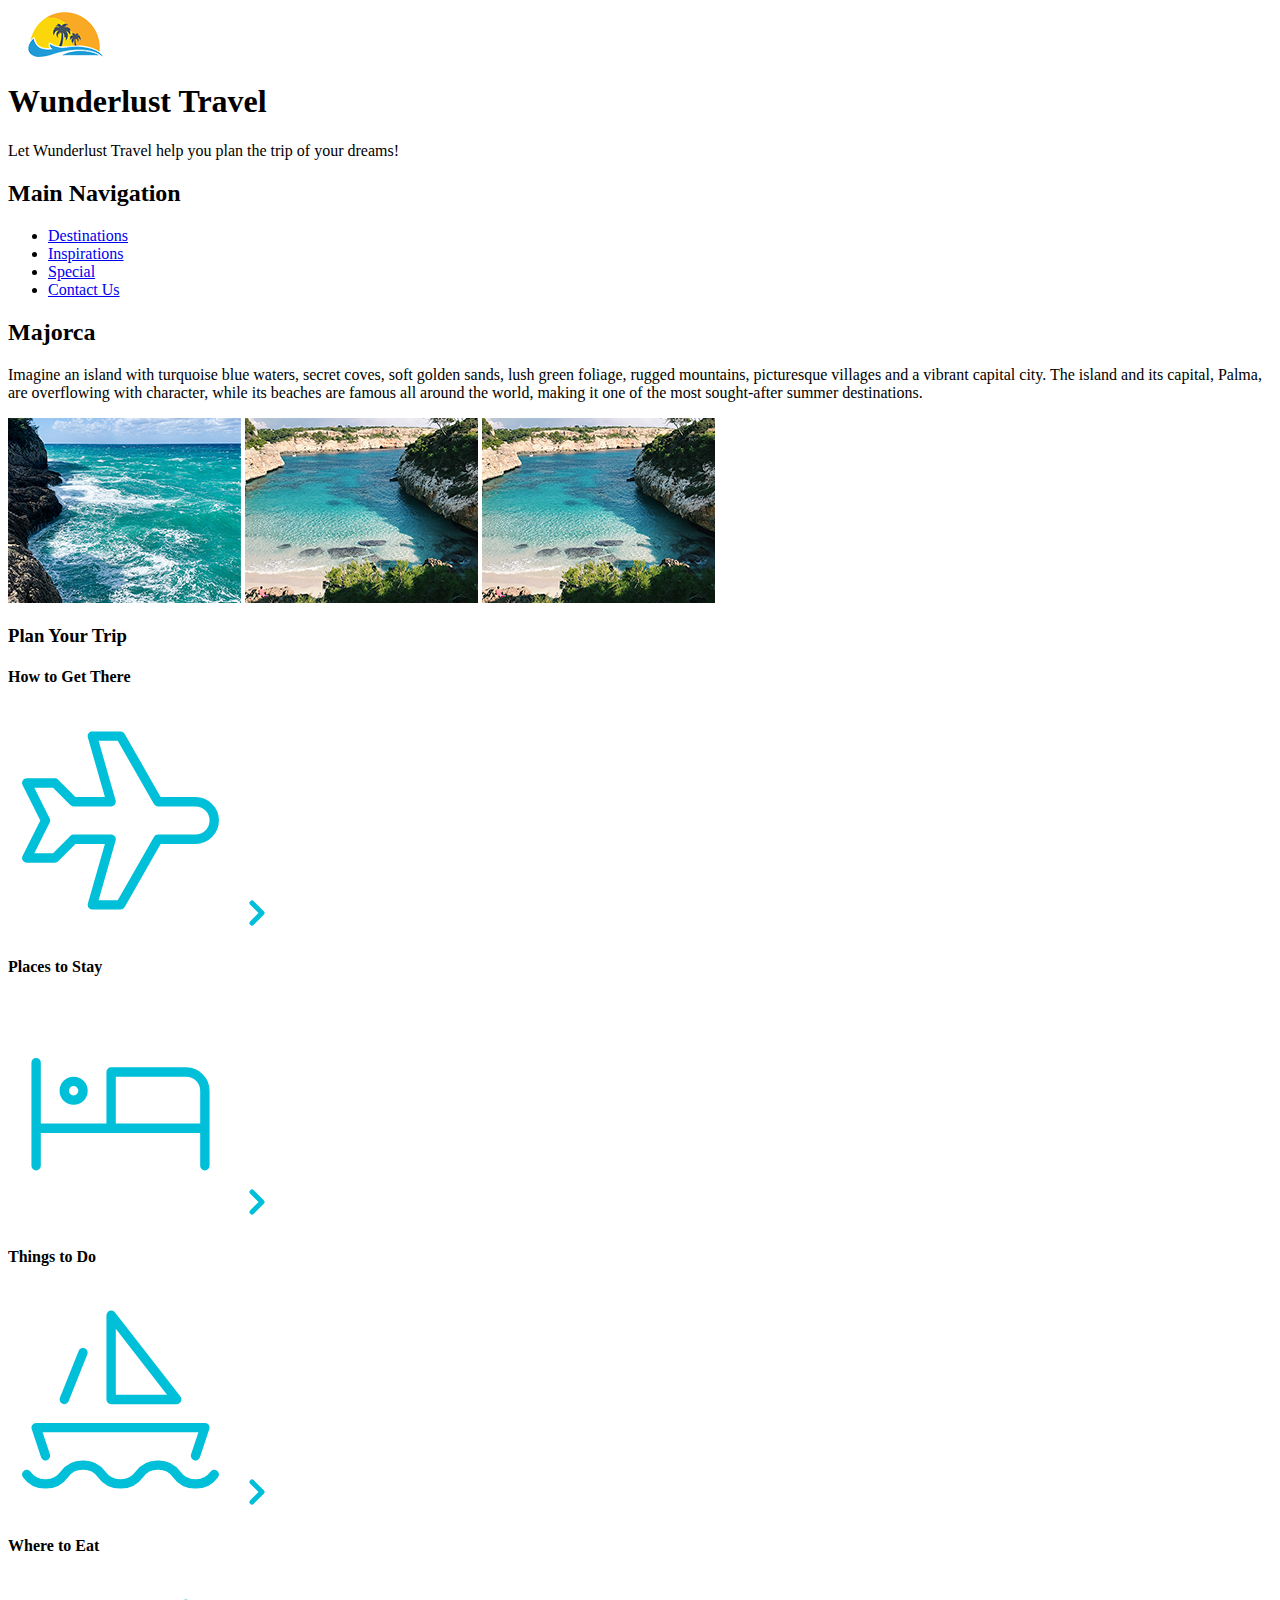
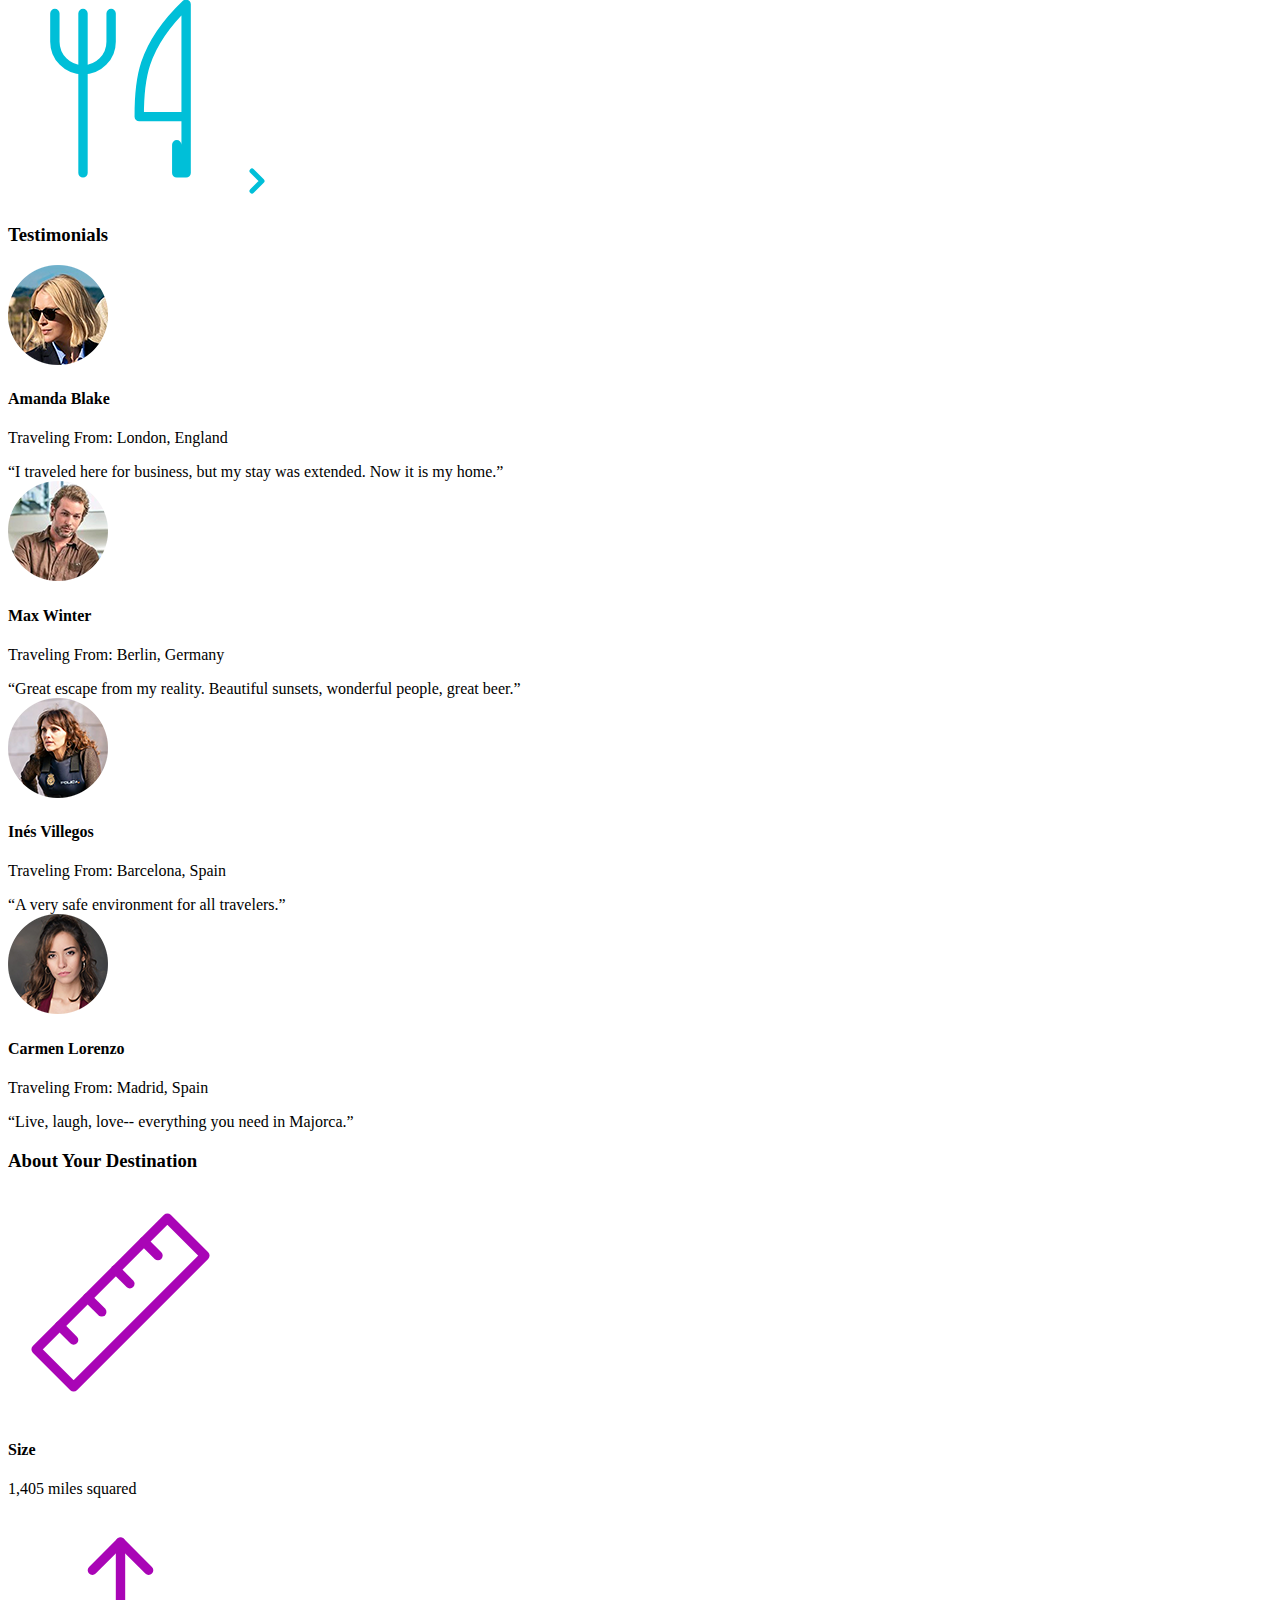
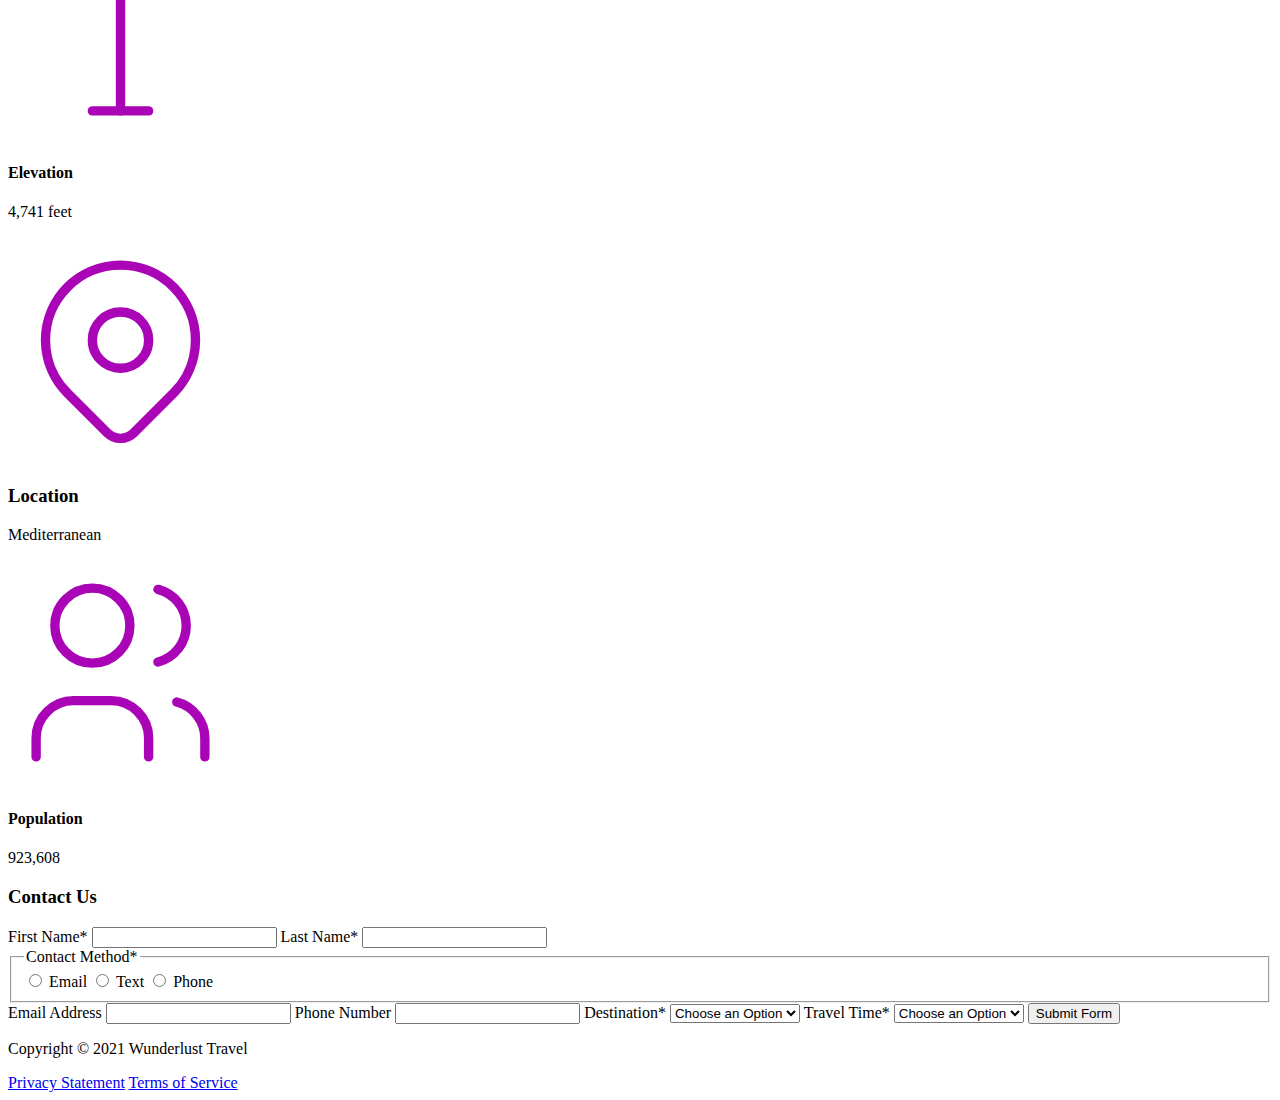
==== majorca.html @ 6d06ffbc "hw" ====
<!DOCTYPE html>
<html lang="en">
    <head>
<!--         Add all required tags in the head here - meta tags for SEO, responsiveness, and with info about the page, etc., in addition to tags to create a card on Twitter with a large image and open graph tags to allow for sharing on other social media sites -->
        <meta charset="UTF-8">
        <meta name="viewport" content="width=device-width, initial-scale=1.0">
        <meta name="description" content="Discover the beauty and adventure that awaits in Majorca with Wunderlust Travel's expertly planned trips.">
        <meta name="author" content="Rana Travel">
        <meta property="og:title" content="Wunderlust Travel - Your Gateway to Majorca">
        <meta property="og:description" content="Embark on a journey to Majorca with bespoke travel packages by Wunderlust Travel.">
        <meta property="og:image" content="images/majorca-waves-S.png">
        <meta property="og:url" content="#">
        <meta name="twitter:card" content="summary_large_image">
        <meta name="twitter:site" content="@wunderlusttravel">
        <meta name="twitter:creator" content="@wunderlusttravel">
        <meta name="twitter:title" content="Wunderlust Travel: Majorca">
        <meta name="twitter:description" content="Plan your dream trip to Majorca with Wunderlust Travel. From turquoise coves to golden sands, explore it all.">
        <meta name="twitter:image" content="images/majorca-waves-S.png">
        <title>Majorca: Dream Trips by Wunderlust Travel</title>
        <link rel="stylesheet" href="styless.css">
        <link rel="icon" href="images/favicon.png">
    </head>
    <body>
<!--         Reveiew the document and add the proper tags to all of the headings  throughout. Use the outline feature in the validator to ensure that these have been added correctly. See the image of the correct outline as a reference if you have questions 

Also review the alt text on all of the images to ensure that it is descriptive and appropriate-->
        <header>
            <img src="logo-S.png" alt="The Wunderlust logo shows blue waves and the outline of two palm trees against an orange sun">
            <h1>Wunderlust Travel</h1>
            <p>Let Wunderlust Travel help you plan the trip of your dreams!</p>
            <nav>
                <h2>Main Navigation</h2>
                <ul>
                    <li><a href="#">Destinations</a></li>
                    <li><a href="#">Inspirations</a></li>
                    <li><a href="#">Special</a></li>
                    <li><a href="#">Contact Us</a></li>
                </ul>
            </nav>
        </header>
        <main>
            <article>  
                <h2>Majorca</h2>
                <p>Imagine an island with turquoise blue waters, secret coves, soft golden sands, lush green foliage, rugged mountains, picturesque villages and a vibrant capital city. The island and its capital, Palma, are overflowing with character, while its beaches are famous all around the world, making it one of the most sought-after summer destinations.</p>
                <img src="majorca-waves-S.png" alt="Turquoise blue waters with white wave caps crashing against a rock cliff">
                <img src="majorca-beach-S.png" alt="beach">
                <img src="majorca-beach-S.png" alt="Deep blue water leading to the horizon with the island and trees in the foreground">
                <section>
                    <h3>Plan Your Trip</h3>
                    <section>
                        <h4>How to Get There</h4>
                        <svg xmlns="http://www.w3.org/2000/svg" class="icon icon-tabler icon-tabler-plane" width="225" height="225" viewBox="0 0 24 24" stroke-width="1" stroke="#00bfd8" fill="none" stroke-linecap="round" stroke-linejoin="round"> <path stroke="none" d="M0 0h24v24H0z" fill="none"/> <path d="M16 10h4a2 2 0 0 1 0 4h-4l-4 7h-3l2 -7h-4l-2 2h-3l2 -4l-2 -4h3l2 2h4l-2 -7h3z" /></svg>
                        <a href="#" title="Search for flights">
                            <svg xmlns="http://www.w3.org/2000/svg" class="icon icon-tabler icon-tabler-chevron-right" width="40" height="40" viewBox="0 0 24 24" stroke-width="3" stroke="#00bfd8" fill="none" stroke-linecap="round" stroke-linejoin="round"><path stroke="none" d="M0 0h24v24H0z" fill="none"/><polyline points="9 6 15 12 9 18" /></svg>
                        </a>
                    </section>      
                    <section>
                        <h4>Places to Stay</h4>
                        <svg xmlns="http://www.w3.org/2000/svg" class="icon icon-tabler icon-tabler-bed" width="225" height="225" viewBox="0 0 24 24" stroke-width="1" stroke="#00bfd8" fill="none" stroke-linecap="round" stroke-linejoin="round"><path stroke="none" d="M0 0h24v24H0z" fill="none"/><path d="M3 7v11m0 -4h18m0 4v-8a2 2 0 0 0 -2 -2h-8v6" /><circle cx="7" cy="10" r="1" /></svg>
                        <a href="#" title="Search for hotels">
                            <svg xmlns="http://www.w3.org/2000/svg" class="icon icon-tabler icon-tabler-chevron-right" width="40" height="40" viewBox="0 0 24 24" stroke-width="3" stroke="#00bfd8" fill="none" stroke-linecap="round" stroke-linejoin="round"><path stroke="none" d="M0 0h24v24H0z" fill="none"/><polyline points="9 6 15 12 9 18" /></svg> 
                        </a>
                    </section>
                    <section>
                        <h4>Things to Do</h4>
                        <svg xmlns="http://www.w3.org/2000/svg" class="icon icon-tabler icon-tabler-sailboat" width="225" height="225" viewBox="0 0 24 24" stroke-width="1" stroke="#00bfd8" fill="none" stroke-linecap="round" stroke-linejoin="round"><path stroke="none" d="M0 0h24v24H0z" fill="none"/><path d="M2 20a2.4 2.4 0 0 0 2 1a2.4 2.4 0 0 0 2 -1a2.4 2.4 0 0 1 2 -1a2.4 2.4 0 0 1 2 1a2.4 2.4 0 0 0 2 1a2.4 2.4 0 0 0 2 -1a2.4 2.4 0 0 1 2 -1a2.4 2.4 0 0 1 2 1a2.4 2.4 0 0 0 2 1a2.4 2.4 0 0 0 2 -1" /><path d="M4 18l-1 -3h18l-1 3" /><path d="M11 12h7l-7 -9v9" /><line x1="8" y1="7" x2="6" y2="12" /></svg>
                        <a href="#" title="Search for Activities">
                            <svg xmlns="http://www.w3.org/2000/svg" class="icon icon-tabler icon-tabler-chevron-right" width="40" height="40" viewBox="0 0 24 24" stroke-width="3" stroke="#00bfd8" fill="none" stroke-linecap="round" stroke-linejoin="round"><path stroke="none" d="M0 0h24v24H0z" fill="none"/><polyline points="9 6 15 12 9 18" /></svg> 
                        </a>                     
                    </section>    
                    <section>
                        <h4>Where to Eat</h4>
                        <svg xmlns="http://www.w3.org/2000/svg" class="icon icon-tabler icon-tabler-tools-kitchen-2" width="225" height="225" viewBox="0 0 24 24" stroke-width="1" stroke="#00bfd8" fill="none" stroke-linecap="round" stroke-linejoin="round"><path stroke="none" d="M0 0h24v24H0z" fill="none"/><path d="M19 3v12h-5c-.023 -3.681 .184 -7.406 5 -12zm0 12v6h-1v-3m-10 -14v17m-3 -17v3a3 3 0 1 0 6 0v-3" /></svg>
                        <a href="#" title="Search for Restaurants">
                            <svg xmlns="http://www.w3.org/2000/svg" class="icon icon-tabler icon-tabler-chevron-right" width="40" height="40" viewBox="0 0 24 24" stroke-width="3" stroke="#00bfd8" fill="none" stroke-linecap="round" stroke-linejoin="round"><path stroke="none" d="M0 0h24v24H0z" fill="none"/><polyline points="9 6 15 12 9 18" /></svg>                          
                        </a>
                    </section>   
                </section>
                <section>
                    <h3>Testimonials</h3>
                    <section>
                        <img src="miranda-blake-S.png" alt="Miranda Blake has a blonde bob and is wearing dark sunglasses">
                        <h4>Amanda Blake</h4>
                        <p>Traveling From: London, England</p>
                        <q>I traveled here for business, but my stay was extended. Now it is my home.</q>
                    </section>
                    <section>
                        <img src="max-winter-S.png" alt="Max Winter has brown hair and a beard">
                        <h4>Max Winter</h4>
                        <p>Traveling From: Berlin, Germany</p>
                        <q>Great escape from my reality. Beautiful sunsets, wonderful people, great beer.</q>
                    </section>
                    <section>
                        <img src="ines-villegoes-S.png" alt="Ines Villegos is a police officer with brown hair, wearing her police vest and badge">
                        <h4>Inés Villegos</h4>
                        <p>Traveling From: Barcelona, Spain</p>
                        <q>A very safe environment for all travelers.</q>
                    </section>
                    <section>
                        <img src="carmen-lorenzo-S.png" alt="Carmen Lorenzo has long, dark brown hair and is wearing gold hoop earrings">
                        <h4>Carmen Lorenzo</h4>
                        <p>Traveling From: Madrid, Spain</p>
                        <q>Live, laugh, love-- everything you need in Majorca.</q>
                    </section>
                </section>
                <section>
                    <h3>About Your Destination</h3>
                    <section>
                        <svg xmlns="http://www.w3.org/2000/svg" class="icon icon-tabler icon-tabler-ruler-2" width="225" height="225" viewBox="0 0 24 24" stroke-width="1" stroke="#a905b6" fill="none" stroke-linecap="round" stroke-linejoin="round"><path stroke="none" d="M0 0h24v24H0z" fill="none"/><path d="M17 3l4 4l-14 14l-4 -4z" /><path d="M16 7l-1.5 -1.5" /><path d="M13 10l-1.5 -1.5" /><path d="M10 13l-1.5 -1.5" /><path d="M7 16l-1.5 -1.5" /></svg>
                        <h4>Size</h4>
                        <p>1,405 miles squared</p>
                    </section>
                    <section>
                        <svg xmlns="http://www.w3.org/2000/svg" class="icon icon-tabler icon-tabler-arrow-top-bar" width="225" height="225" viewBox="0 0 24 24" stroke-width="1" stroke="#a905b6" fill="none" stroke-linecap="round" stroke-linejoin="round"><path stroke="none" d="M0 0h24v24H0z" fill="none"/><line x1="12" y1="21" x2="12" y2="3" /><path d="M15 6l-3 -3l-3 3" /><line x1="9" y1="21" x2="15" y2="21" /></svg>
                        <h4>Elevation</h4>
                        <p>4,741 feet</p>
                    </section>
                    <section>
                        <svg xmlns="http://www.w3.org/2000/svg" class="icon icon-tabler icon-tabler-map-pin" width="225" height="225" viewBox="0 0 24 24" stroke-width="1" stroke="#a905b6" fill="none" stroke-linecap="round" stroke-linejoin="round"><path stroke="none" d="M0 0h24v24H0z" fill="none"/><circle cx="12" cy="11" r="3" /><path d="M17.657 16.657l-4.243 4.243a2 2 0 0 1 -2.827 0l-4.244 -4.243a8 8 0 1 1 11.314 0z" /></svg>
                        <h3>Location</h3>
                        <p>Mediterranean</p>
                    </section>
                    <section>
                        <svg xmlns="http://www.w3.org/2000/svg" class="icon icon-tabler icon-tabler-users" width="225" height="225" viewBox="0 0 24 24" stroke-width="1" stroke="#a905b6" fill="none" stroke-linecap="round" stroke-linejoin="round"><path stroke="none" d="M0 0h24v24H0z" fill="none"/><circle cx="9" cy="7" r="4" /><path d="M3 21v-2a4 4 0 0 1 4 -4h4a4 4 0 0 1 4 4v2" /><path d="M16 3.13a4 4 0 0 1 0 7.75" /><path d="M21 21v-2a4 4 0 0 0 -3 -3.85" /></svg>
                        <h4>Population</h4>
                        <p>923,608</p>
                    </section>
                </section>
                <section>
                    <h3>Contact Us</h3>
                    <form method="post" action="https://wp.zybooks.com/form-viewer.php">
                        <label for="fName">First Name<span>*</span></label>
                        <input type="text" name="fName" id="fName" autocomplete="given-name" required>
                        <label for="lName">Last Name<span>*</span></label>
                        <input type="text" name="lName" id="lName" autocomplete="family-name" required>
                        <fieldset>
                            <legend>Contact Method<span>*</span></legend>
                            <input type="radio" name="contactPref" id="prefEmail" required>
                            <label for="prefEmail">Email</label>
                            <input type="radio" name="contactPref" id="prefText">
                            <label for="prefText">Text</label>
                            <input type="radio" name="contactPref" id="prefPhone">
                            <label for="prefPhone">Phone</label>
                        </fieldset>
                        <label for="email">Email Address</label>
                        <input type="email" name="email" id="email" autocomplete="email">
                        <label for="phone">Phone Number</label>
                        <input type="tel" name="phone" id="phone" autocomplete="tel">
                        <label for="destination">Destination<span>*</span></label>
                        <select name="destination" id="destination" required>
                            <option value="">Choose an Option</option>
                            <option value="barcelona">Barcelona</option>
                            <option value="granada">Granada</option>
                            <option value="ibiza">Ibiza</option>
                            <option value="madrid">Madrid</option>
                            <option value="majora">Majora</option>
                            <option value="seville">Seville</option>
                            <option value="tenerife">Tenerife</option>
                            <option value="valencia">Valencia</option>
                        </select>
                        <label for="travelTime">Travel Time<span>*</span></label>
                        <select name="travelTime" id="travelTime" required>
                            <option value="">Choose an Option</option>
                            <option value="fall">Fall</option>
                            <option value="winter">Winter</option>
                            <option value="spring">Spring</option>
                            <option value="summer">Summer</option>
                            <option value="flexible">Flexible</option>
                        </select>
                        <input type="submit" name="mySubmit" id="mySubmit" value="Submit Form">
                    </form>
                </section>
            </article>
        </main>
        <footer>
            <p>Copyright &copy; 2021 Wunderlust Travel</p>
            <a href="#">Privacy Statement</a>
            <a href="#">Terms of Service</a>
        </footer>
    </body>
</html>
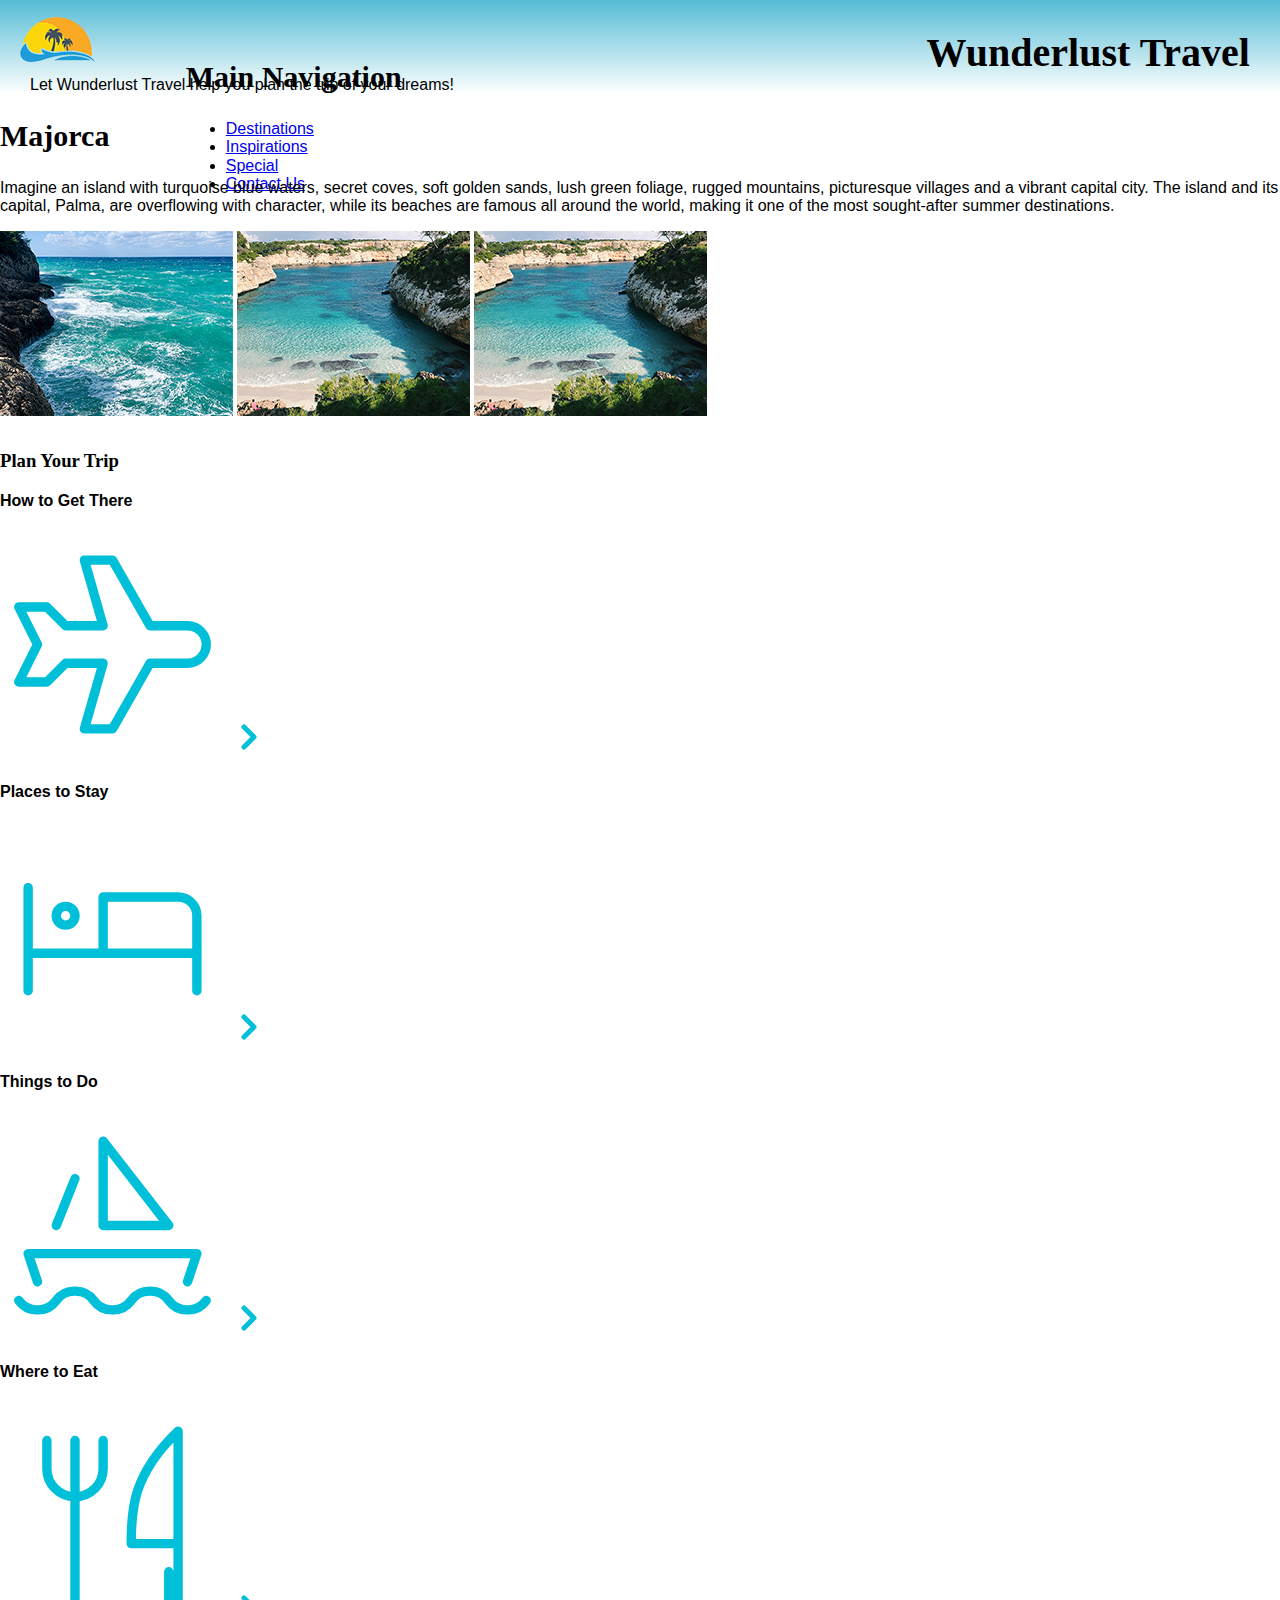
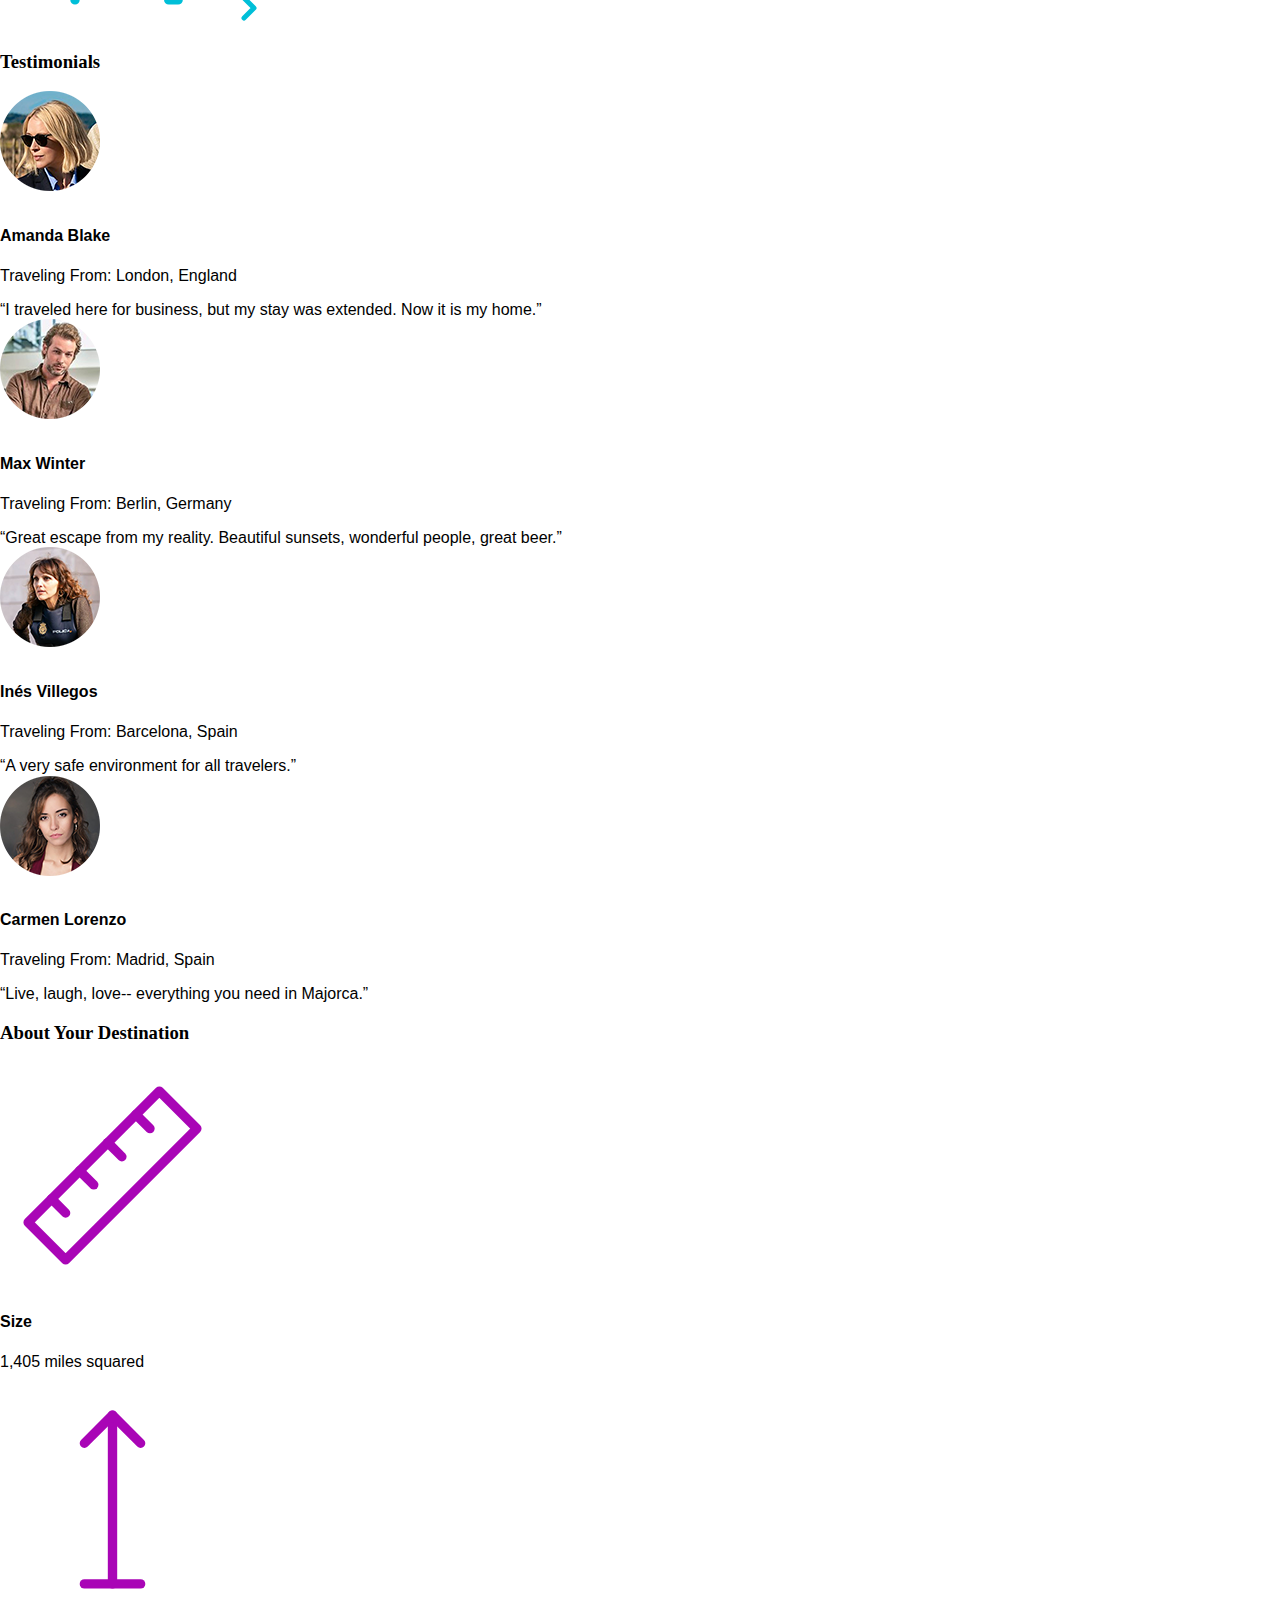
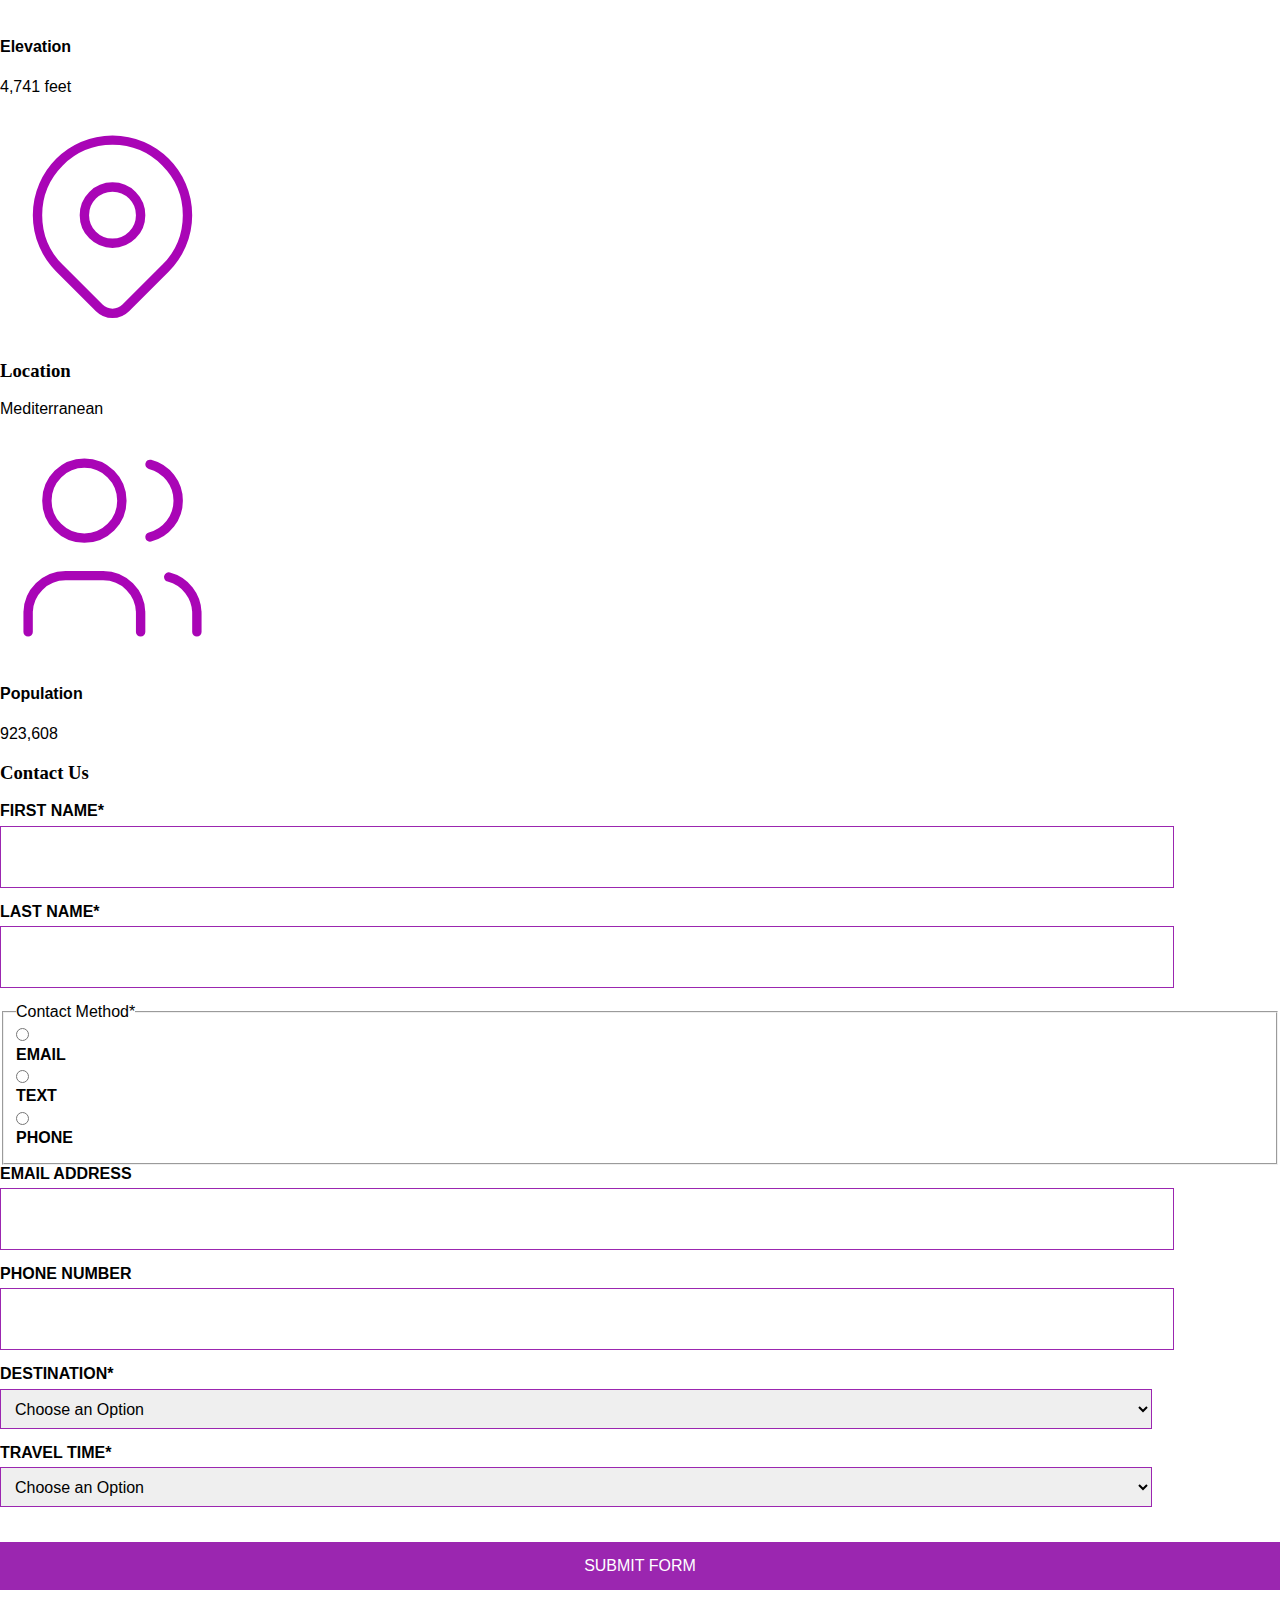
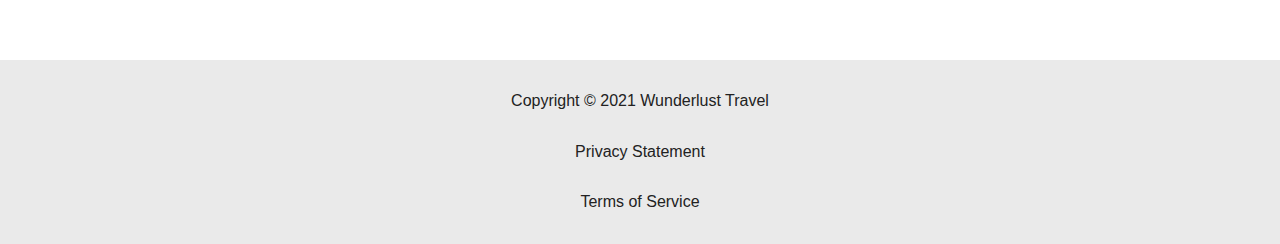
==== commit e262b0e2: "2.4" ====
--- a/majorca.html
+++ b/majorca.html
@@ -17,7 +17,7 @@
         <meta name="twitter:description" content="Plan your dream trip to Majorca with Wunderlust Travel. From turquoise coves to golden sands, explore it all.">
         <meta name="twitter:image" content="images/majorca-waves-S.png">
         <title>Majorca: Dream Trips by Wunderlust Travel</title>
-        <link rel="stylesheet" href="styless.css">
+        <link rel="stylesheet" href="styles.css">
         <link rel="icon" href="images/favicon.png">
     </head>
     <body>
--- a/styles.css
+++ b/styles.css
@@ -0,0 +1,958 @@
+/*! Katie Haley*/
+/*! normalize.css v8.0.1 | MIT License | github.com/necolas/normalize.css */
+
+/* Document
+   ========================================================================== */
+
+/**
+ * 1. Correct the line height in all browsers.
+ * 2. Prevent adjustments of font size after orientation changes in iOS.
+ */
+
+ html {
+    line-height: 1.15; /* 1 */
+    -webkit-text-size-adjust: 100%; /* 2 */
+  }
+  
+  /* Sections
+     ========================================================================== */
+  
+  /**
+   * Remove the margin in all browsers.
+   */
+  
+  body {
+    margin: 0;
+  }
+  
+  /**
+   * Render the `main` element consistently in IE.
+   */
+  
+  main {
+    display: block;
+  }
+  
+  /**
+   * Correct the font size and margin on `h1` elements within `section` and
+   * `article` contexts in Chrome, Firefox, and Safari.
+   */
+  
+  h1 {
+    font-size: 2em;
+    margin: 0.67em 0;
+  }
+  
+  /* Grouping content
+     ========================================================================== */
+  
+  /**
+   * 1. Add the correct box sizing in Firefox.
+   * 2. Show the overflow in Edge and IE.
+   */
+  
+  hr {
+    box-sizing: content-box; /* 1 */
+    height: 0; /* 1 */
+    overflow: visible; /* 2 */
+  }
+  
+  /**
+   * 1. Correct the inheritance and scaling of font size in all browsers.
+   * 2. Correct the odd `em` font sizing in all browsers.
+   */
+  
+  pre {
+    font-family: monospace, monospace; /* 1 */
+    font-size: 1em; /* 2 */
+  }
+  
+  /* Text-level semantics
+     ========================================================================== */
+  
+  /**
+   * Remove the gray background on active links in IE 10.
+   */
+  
+  a {
+    background-color: transparent;
+  }
+  
+  /**
+   * 1. Remove the bottom border in Chrome 57-
+   * 2. Add the correct text decoration in Chrome, Edge, IE, Opera, and Safari.
+   */
+  
+  abbr[title] {
+    border-bottom: none; /* 1 */
+    text-decoration: underline; /* 2 */
+    text-decoration: underline dotted; /* 2 */
+  }
+  
+  /**
+   * Add the correct font weight in Chrome, Edge, and Safari.
+   */
+  
+  b,
+  strong {
+    font-weight: bolder;
+  }
+  
+  /**
+   * 1. Correct the inheritance and scaling of font size in all browsers.
+   * 2. Correct the odd `em` font sizing in all browsers.
+   */
+  
+  code,
+  kbd,
+  samp {
+    font-family: monospace, monospace; /* 1 */
+    font-size: 1em; /* 2 */
+  }
+  
+  /**
+   * Add the correct font size in all browsers.
+   */
+  
+  small {
+    font-size: 80%;
+  }
+  
+  /**
+   * Prevent `sub` and `sup` elements from affecting the line height in
+   * all browsers.
+   */
+  
+  sub,
+  sup {
+    font-size: 75%;
+    line-height: 0;
+    position: relative;
+    vertical-align: baseline;
+  }
+  
+  sub {
+    bottom: -0.25em;
+  }
+  
+  sup {
+    top: -0.5em;
+  }
+  
+  /* Embedded content
+     ========================================================================== */
+  
+  /**
+   * Remove the border on images inside links in IE 10.
+   */
+  
+  img {
+    border-style: none;
+  }
+  
+  /* Forms
+     ========================================================================== */
+  
+  /**
+   * 1. Change the font styles in all browsers.
+   * 2. Remove the margin in Firefox and Safari.
+   */
+  
+  button,
+  input,
+  optgroup,
+  select,
+  textarea {
+    font-family: inherit; /* 1 */
+    font-size: 100%; /* 1 */
+    line-height: 1.15; /* 1 */
+    margin: 0; /* 2 */
+  }
+  
+  /**
+   * Show the overflow in IE.
+   * 1. Show the overflow in Edge.
+   */
+  
+  button,
+  input { /* 1 */
+    overflow: visible;
+  }
+  
+  /**
+   * Remove the inheritance of text transform in Edge, Firefox, and IE.
+   * 1. Remove the inheritance of text transform in Firefox.
+   */
+  
+  button,
+  select { /* 1 */
+    text-transform: none;
+  }
+  
+  /**
+   * Correct the inability to style clickable types in iOS and Safari.
+   */
+  
+   button,
+   [type="button"],
+   [type="reset"],
+   [type="submit"] {
+     -webkit-appearance: button; /* WebKit browsers */
+     -moz-appearance: button;    /* Firefox */
+     appearance: button;         /* Standard syntax */
+   }
+  
+  /**
+   * Remove the inner border and padding in Firefox.
+   */
+  
+  button::-moz-focus-inner,
+  [type="button"]::-moz-focus-inner,
+  [type="reset"]::-moz-focus-inner,
+  [type="submit"]::-moz-focus-inner {
+    border-style: none;
+    padding: 0;
+  }
+  
+  /**
+   * Restore the focus styles unset by the previous rule.
+   */
+  
+  button:-moz-focusring,
+  [type="button"]:-moz-focusring,
+  [type="reset"]:-moz-focusring,
+  [type="submit"]:-moz-focusring {
+    outline: 1px dotted ButtonText;
+  }
+  
+  /**
+   * Correct the padding in Firefox.
+   */
+  
+  fieldset {
+    padding: 0.35em 0.75em 0.625em;
+  }
+  
+  /**
+   * 1. Correct the text wrapping in Edge and IE.
+   * 2. Correct the color inheritance from `fieldset` elements in IE.
+   * 3. Remove the padding so developers are not caught out when they zero out
+   *    `fieldset` elements in all browsers.
+   */
+  
+  legend {
+    box-sizing: border-box; /* 1 */
+    color: inherit; /* 2 */
+    display: table; /* 1 */
+    max-width: 100%; /* 1 */
+    padding: 0; /* 3 */
+    white-space: normal; /* 1 */
+  }
+  
+  /**
+   * Add the correct vertical alignment in Chrome, Firefox, and Opera.
+   */
+  
+  progress {
+    vertical-align: baseline;
+  }
+  
+  /**
+   * Remove the default vertical scrollbar in IE 10+.
+   */
+  
+  textarea {
+    overflow: auto;
+  }
+  
+  /**
+   * 1. Add the correct box sizing in IE 10.
+   * 2. Remove the padding in IE 10.
+   */
+  
+  [type="checkbox"],
+  [type="radio"] {
+    box-sizing: border-box; /* 1 */
+    padding: 0; /* 2 */
+  }
+  
+  /**
+   * Correct the cursor style of increment and decrement buttons in Chrome.
+   */
+  
+  [type="number"]::-webkit-inner-spin-button,
+  [type="number"]::-webkit-outer-spin-button {
+    height: auto;
+  }
+  
+  /**
+   * 1. Correct the odd appearance in Chrome and Safari.
+   * 2. Correct the outline style in Safari.
+   */
+  
+   [type="search"] {
+    -webkit-appearance: textfield; /* WebKit browsers */
+    -moz-appearance: textfield;    /* Firefox */
+    appearance: textfield;         /* Standard syntax */
+    outline-offset: -2px;          /* Adjust the outline offset for better visual alignment */
+  }
+  
+  /**
+   * Remove the inner padding in Chrome and Safari on macOS.
+   */
+  
+  [type="search"]::-webkit-search-decoration {
+    -webkit-appearance: none;
+  }
+  
+  /**
+   * 1. Correct the inability to style clickable types in iOS and Safari.
+   * 2. Change font properties to `inherit` in Safari.
+   */
+  
+  ::-webkit-file-upload-button {
+    -webkit-appearance: button; /* 1 */
+    font: inherit; /* 2 */
+  }
+  
+  /* Interactive
+     ========================================================================== */
+  
+  /*
+   * Add the correct display in Edge, IE 10+, and Firefox.
+   */
+  
+  details {
+    display: block;
+  }
+  
+  /*
+   * Add the correct display in all browsers.
+   */
+  
+  summary {
+    display: list-item;
+  }
+  
+  /* Misc
+     ========================================================================== */
+  
+  /**
+   * Add the correct display in IE 10+.
+   */
+  
+  template {
+    display: none;
+  }
+  
+  /**
+   * Add the correct display in IE 10.
+   */
+  
+  [hidden] {
+    display: none;
+  }
+
+/* Abigail Pope Code Begins */
+/* mobile layout styles */
+
+h1, h2, h3 {
+    font-family: 'Molle', cursive;
+}
+
+h4, p, q, small, nav, button, form, footer {
+    font-family: 'Montserrat', sans-serif;
+}
+
+:root {
+    --color-yellow: #F6D64A;
+    --color-teal: #55BCD5;
+    --color-purple: #9B26B0;
+    --color-blue: #499BD2;
+    --color-dark-gray: #222222;
+    --color-light-gray: #EAEAEA;
+    --color-white: #FFFFFF;
+    --color-black: #000000;
+}
+
+/* HEADER */
+header {
+    background: linear-gradient(to bottom, var(--color-teal), #FFFFFF);
+    display: flex;
+    align-items: center;
+    justify-content: space-between;
+    flex-wrap: wrap;
+    
+}
+header > a {
+    order: 1; 
+    width: 30%;
+
+}
+
+header > nav {
+    order: 2;
+    padding: 20px;
+    width: 50%;
+    height: 5px;
+    background-color: var(--color-yellow);
+}
+
+header h1, header p{
+    padding: 0px 30px;
+    order: 3;
+    margin: 0;
+}
+header h1{
+    margin-top: 30px;
+}
+
+#skip, .sr-only {
+    position:absolute;
+    left:-10000px;
+    top:auto;
+    width:1px;
+    height:1px;
+    overflow:hidden;
+}  
+
+body {
+    overflow-x: hidden; 
+    margin: 0;
+    width: 100%;
+    font-size: 16px;
+}
+footer, footer a{
+    background-color: #EAEAEA;
+    font-family: 'Montserrat', sans-serif;
+    color: var(--color-dark-gray);
+    display: block;
+    text-decoration: none;
+    text-align: center;
+    margin: 0 auto;
+    padding: 1em;
+  }
+
+/* NAV */
+  
+#menu-toggle {
+    font-family: 'Montserrat', sans-serif;
+    font-weight: bold;
+    text-align: center;
+    
+}
+
+#toggle:checked + label + ul {
+    display: block;
+    position: fixed;
+    top: 0;
+    left: 0;
+    width: 100%;
+    height: 100%;
+    background-color: var(--color-white);
+    padding: 0;
+    margin: 0;
+    box-sizing: border-box;
+}
+
+#menu-toggle ul {
+    list-style-type: none;
+    padding: 0;
+    margin: 0;
+    display: none;
+}
+
+#menu-toggle ul li {
+    border-top: 1px solid var(--color-dark-gray);
+}
+
+#menu-toggle h2 {
+    background-color: var(--color-dark-gray);
+    color: white; 
+    text-align: center;
+    padding: 20px 0;
+    margin: 0;
+    text-transform: uppercase;
+    width: 100%;
+    z-index: 999; 
+}
+
+#menu-toggle ul li a {
+    display: block;
+    text-decoration: none;
+    color: var(--color-dark-gray);
+    background-color: var(--color-blue);
+    padding: 20px;
+    text-align: center;
+    text-transform: uppercase; 
+}
+
+#menu-toggle ul li a:hover {
+    background-color: var(--color-white)
+}
+
+#menu-toggle input[type="checkbox"] {
+    position: absolute;
+    opacity: 0;
+    }
+    
+#menu-toggle label {
+cursor: pointer;
+}
+
+#logo img{
+width: 150px;
+height: auto;
+}
+
+/* MAIN */
+
+h1{
+    font-size: 40px;
+}
+h2{
+    font-size: 30px;
+}
+#intro h2{
+    padding: 30px 20px 0px 20px;
+}
+#intro p {
+    line-height: 2em;
+    padding: 0px 20px 25px 25px;
+}
+#intro img{
+    width: 100%;
+    height: auto;
+}
+
+main img{
+    padding-bottom: 10px;
+}
+
+/* PLAN */
+
+#plan{
+    background-color: #F6D64A;
+    padding: 20px;
+}
+#plan h3{
+    font-size: 40px;
+}
+#plan section{
+    background-color: #55BCD5;
+    margin: 20px;
+    padding: 20px;
+    text-align: center;
+    border: 2px solid white;
+    border-radius: 10px;
+}
+#plan img{
+    width: 150px;
+    height: auto;
+    margin-top: 10px;
+}
+#plan h4{
+    font-size: 20px;
+    font-weight: bold;
+    text-transform: uppercase;
+}
+
+/* TESTIMONIALS */
+
+#testimonials {
+    padding: 40px;
+}
+      
+#testimonials h3 {
+    font-size: 40px;
+}
+
+#testimonials section {
+    margin: 20px auto;
+    text-align: center;
+}
+
+#testimonials img {
+    display: block;
+    margin: 0 auto;
+}
+
+#testimonials p {
+    margin: 10px 0;
+}
+
+#testimonials q {
+    font-style: italic;
+}
+
+#testimonials h4 {
+    font-weight: bold;
+    text-transform: uppercase;
+    font-size: 20px;
+}
+#testimonials q::before, #testimonials q::after {
+    content: '"';
+}
+
+#about {
+    background-color: var(--color-blue);
+    padding: 40px;
+    }
+    
+    #about h3 {
+    font-size: 40px;
+    margin: 20px;
+    }
+    
+    #about div {
+    display: grid;
+    grid-template-columns: repeat(2, 1fr);
+    gap: 20px;
+    }
+    
+    #about section {
+    display: flex;
+    flex-direction: column;
+    align-items: center;
+    text-align: center;
+    }
+    
+    #about img {
+    width: 80px;
+    height: 80px;
+    }
+    
+    #about h4 {
+    text-transform: uppercase;
+    margin: 10px 0;
+    font-weight: bold;
+    }
+
+
+/* FORM */
+
+#contact{
+    display: block;
+    padding: 20px 30px;
+}
+    
+    #contact h3 {
+    font-size: 28px;
+    margin: 20px 0px;
+    }
+    
+    .form-required {
+    font-family: 'Montserrat', sans-serif;
+    font-size: 15px;
+    }
+    
+    label {
+    font-weight: bold;
+    display: block;
+    text-transform: uppercase;
+    margin-bottom: 5px;
+    }
+    
+    input[type="text"],
+    input[type="email"],
+    input[type="tel"],
+    select {
+    width: 90%;
+    height: 40px;
+    border: 1px solid var(--color-purple);
+    padding: 10px;
+    margin-bottom: 15px;
+    }
+    
+    #nums label,
+    #nums fieldset {
+    display: block;
+    border: none;
+    margin: 10px 0;
+    }
+    
+    .radio-input input[type="radio"] {
+    display: none;
+    }
+    
+    .radio-input .radio-control {
+    display: inline-block;
+    width: 50px;
+    height: 50px;
+    border: 2px solid var(--color-purple);
+    border-radius: 50%;
+    margin-right: 5px;
+    cursor: pointer;
+    }
+    
+    .radio-input input[type="radio"]:checked + .radio-control {
+    background-color: var(--color-purple);
+    }
+    
+    #mySubmit {
+    width: 100%;
+    padding: 15px;
+    background-color: var(--color-purple);
+    color: white;
+    text-transform: uppercase;
+    border: none;
+    cursor: pointer;
+    margin-top: 20px;
+    }
+    
+    #mySubmit:hover {
+    background-color: var(--color-blue);
+    }
+          
+/* media queries */
+
+@media only screen and (min-width: 481px) and (max-width: 1024px) {
+    /* HEADER */
+    header {
+      background: linear-gradient(to bottom, var(--color-teal), #FFFFFF);
+      display: flex;
+      align-items: center;
+      justify-content: space-between;
+      flex-wrap: wrap;
+    }
+  
+    header > nav {
+      order: 3;
+      width: 100%;
+      background: none;
+    }
+  
+    header h1, header p {
+      order: 2;
+    }
+  
+    /* NAV */
+    nav label {
+      display: none;
+    }
+  
+    #menu-toggle ul {
+      display: flex;
+    }
+  
+    #menu-toggle ul li {
+      border: none;
+      margin: 0 auto;
+      font-size: 10px;
+      background-color: var(--color-white);
+    }
+  
+    #menu-toggle ul li a {
+      background-color: var(--white);
+    }
+  
+    #menu-toggle ul li a:hover {
+      background-color: var(--color-yellow);
+    }
+  
+    #menu-toggle ul li a:active {
+      background-color: var(--color-yellow);
+    }
+  
+    header nav ul li a {
+      background-color: var(--white);
+    }
+  
+    #img-grid {
+      display: flex;
+      flex-wrap: wrap;
+    }
+  
+    #img-grid img {
+      width: 50%;
+      padding: 0 10px;
+      box-sizing: border-box;
+    }
+  
+    #img-grid picture {
+      width: 100%;
+      margin-top: 20px;
+    }
+  
+    #img-grid picture img {
+      width: 100%;
+    }
+  
+    /* PLAN */
+    #plan img {
+      width: 60px;
+      margin-top: 10px;
+    }
+  
+    #plan > div {
+      display: flex;
+      flex-direction: column;
+    }
+  
+    .row1,
+    .row2 {
+      display: flex;
+    }
+  
+    .row1 section,
+    .row2 section {
+      flex: 1;
+      width: 50%;
+      box-sizing: border-box;
+    }
+  
+    #about > div {
+      display: flex;
+    }
+  
+    #about section {
+      flex: 1;
+      max-width: 100%;
+    }
+  
+    #nums fieldset {
+      display: flex;
+    }
+  
+    #nums label {
+      margin-right: 20px;
+    }
+  
+    #selects input {
+      width: 50%;
+      float: right;
+    }
+  
+    form {
+      margin-bottom: 70px;
+    }
+  }
+  
+  @media only screen and (min-width: 1025px) {
+    /* HEADER */
+    header > nav {
+      order: 2;
+      width: 50%;
+      background: none;
+    }
+  
+    #intro {
+      display: flex;
+    }
+  
+    header p {
+      display: flex;
+      width: 100%;
+    }
+  
+    /* NAV */
+    nav label {
+      display: none;
+    }
+  
+    #menu-toggle ul {
+      display: flex;
+    }
+  
+    #menu-toggle ul li {
+      border: none;
+      margin: 0 auto;
+      font-size: 10px;
+      background-color: var(--color-white);
+    }
+  
+    #menu-toggle ul li a {
+      background-color: var(--white);
+    }
+  
+    #menu-toggle ul li a:hover {
+      background-color: var(--color-yellow);
+    }
+  
+    #menu-toggle ul li a:active {
+      background-color: var(--color-yellow);
+    }
+  
+    #img-grid {
+      display: flex;
+      flex-wrap: wrap;
+    }
+  
+    #img-grid img {
+      width: 50%;
+      padding: 0 10px;
+      box-sizing: border-box;
+    }
+  
+    #img-grid picture {
+      width: 100%;
+      margin-top: 20px;
+    }
+  
+    #img-grid picture img {
+      width: 100%;
+    }
+  
+    /* PLAN */
+    #plan img {
+      width: 60px;
+      margin-top: 10px;
+    }
+  
+    #plan > div {
+      display: flex;
+    }
+  
+    #plan section {
+      flex: 1;
+    }
+  
+    .row1,
+    .row2 {
+      display: flex;
+    }
+  
+    .row1 section,
+    .row2 section {
+      flex: 1;
+      width: 50%;
+      box-sizing: border-box;
+    }
+  
+    #testimonials > div {
+      display: flex;
+    }
+  
+    #testimonials section {
+      flex: 1;
+    }
+  
+    #about > div {
+      display: flex;
+    }
+  
+    #about section {
+      flex: 1;
+    }
+  
+    #nums fieldset {
+      display: flex;
+    }
+  
+    #nums label {
+      margin-right: 20px;
+    }
+  
+    #selects input {
+      width: 50%;
+      float: right;
+    }
+  
+    form {
+      margin-bottom: 70px;
+    }
+  
+    form div {
+      display: inline-block;
+    }
+  }